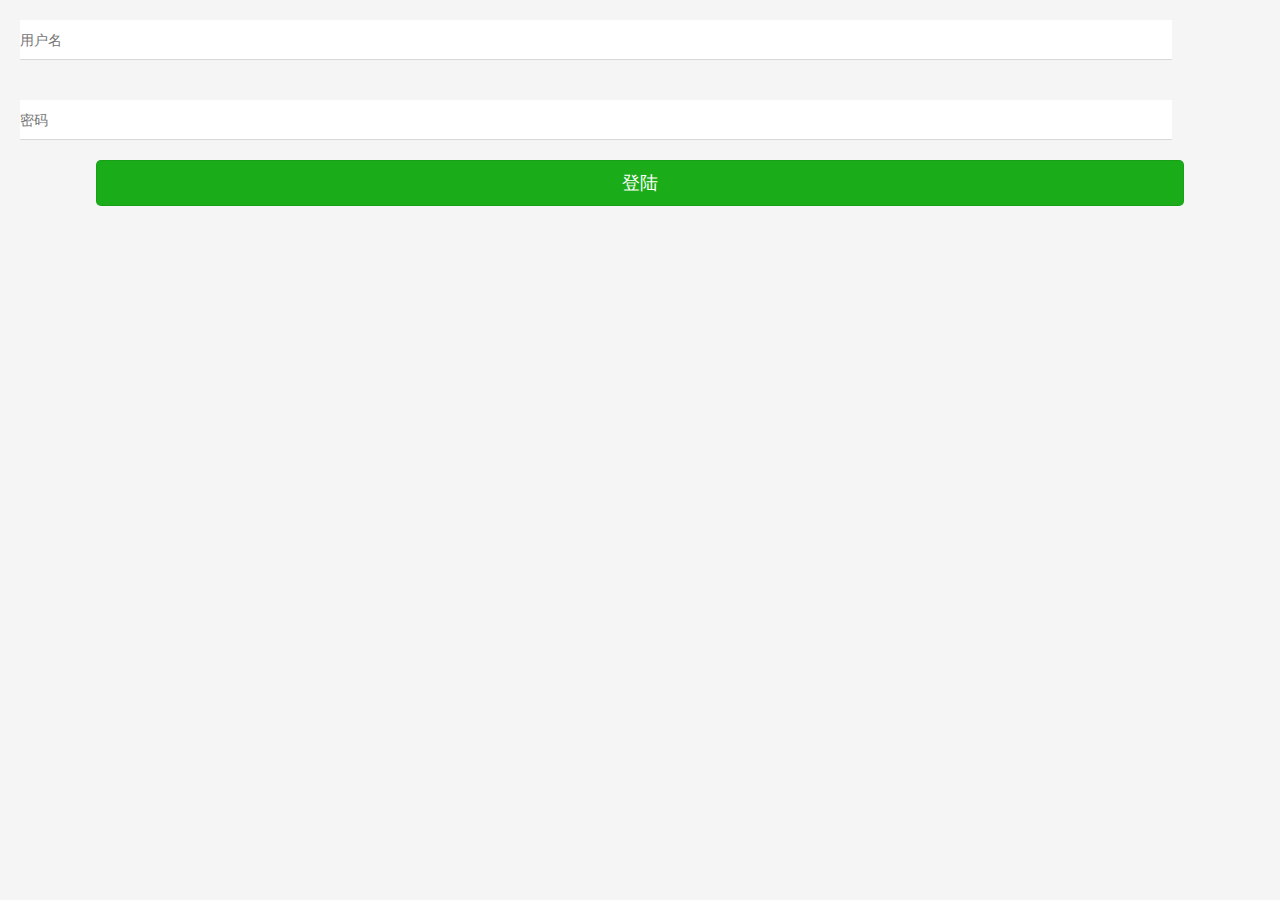
==== index.html @ 462e7522 "1111" ====
<!doctype html><html lang="en"><head><meta charset="utf-8"><link rel="shortcut icon" href="/favicon.ico"><meta name="viewport" content="width=device-width,initial-scale=1,shrink-to-fit=no"><script src="http://res.wx.qq.com/open/js/jweixin-1.0.0.js"></script><script src="https://cdn.staticfile.org/jquery/2.1.4/jquery.min.js"></script><script src="./js/jquery-weui.js"></script><link rel="stylesheet" href="./css/jquery-weui.css"><link rel="stylesheet" href="./css/weui.css"><link rel="stylesheet" href="./css/main.css"><link rel="stylesheet" href="./iconfont/iconfont.css"><meta name="theme-color" content="#000000"><link rel="manifest" href="/manifest.json"><title></title><link href="/static/css/1.9d49aa8b.chunk.css" rel="stylesheet"><link href="/static/css/main.959d4a80.chunk.css" rel="stylesheet"></head><body><div id="root"></div><script>!function(l){function e(e){for(var r,t,n=e[0],o=e[1],u=e[2],f=0,i=[];f<n.length;f++)t=n[f],p[t]&&i.push(p[t][0]),p[t]=0;for(r in o)Object.prototype.hasOwnProperty.call(o,r)&&(l[r]=o[r]);for(s&&s(e);i.length;)i.shift()();return c.push.apply(c,u||[]),a()}function a(){for(var e,r=0;r<c.length;r++){for(var t=c[r],n=!0,o=1;o<t.length;o++){var u=t[o];0!==p[u]&&(n=!1)}n&&(c.splice(r--,1),e=f(f.s=t[0]))}return e}var t={},p={2:0},c=[];function f(e){if(t[e])return t[e].exports;var r=t[e]={i:e,l:!1,exports:{}};return l[e].call(r.exports,r,r.exports,f),r.l=!0,r.exports}f.m=l,f.c=t,f.d=function(e,r,t){f.o(e,r)||Object.defineProperty(e,r,{enumerable:!0,get:t})},f.r=function(e){"undefined"!=typeof Symbol&&Symbol.toStringTag&&Object.defineProperty(e,Symbol.toStringTag,{value:"Module"}),Object.defineProperty(e,"__esModule",{value:!0})},f.t=function(r,e){if(1&e&&(r=f(r)),8&e)return r;if(4&e&&"object"==typeof r&&r&&r.__esModule)return r;var t=Object.create(null);if(f.r(t),Object.defineProperty(t,"default",{enumerable:!0,value:r}),2&e&&"string"!=typeof r)for(var n in r)f.d(t,n,function(e){return r[e]}.bind(null,n));return t},f.n=function(e){var r=e&&e.__esModule?function(){return e.default}:function(){return e};return f.d(r,"a",r),r},f.o=function(e,r){return Object.prototype.hasOwnProperty.call(e,r)},f.p="/";var r=window.webpackJsonp=window.webpackJsonp||[],n=r.push.bind(r);r.push=e,r=r.slice();for(var o=0;o<r.length;o++)e(r[o]);var s=n;a()}([])</script><script src="/static/js/1.32585c81.chunk.js"></script><script src="/static/js/main.b516ee18.chunk.js"></script></body></html>
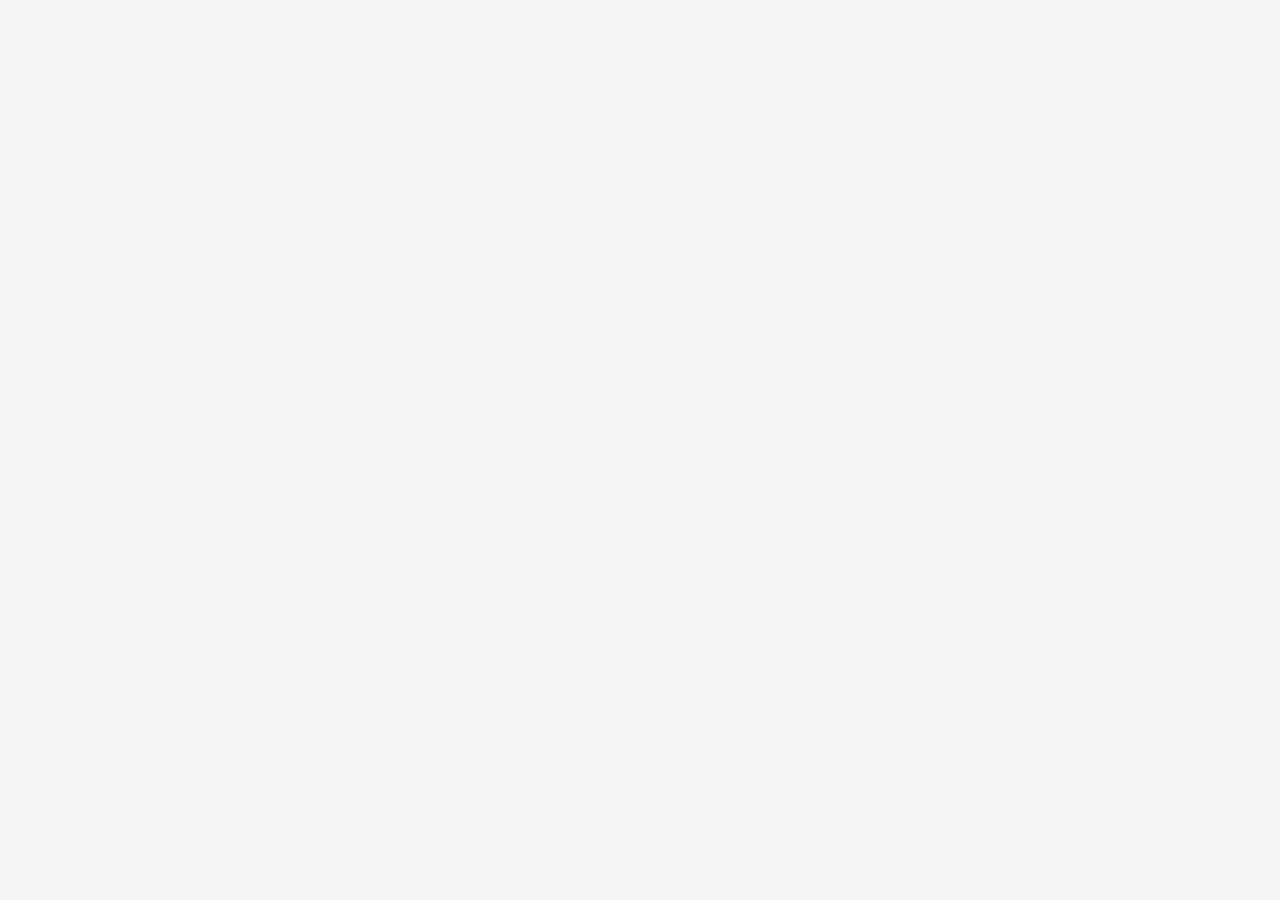
==== commit 587bfc67: "2018 11.30" ====
--- a/index.html
+++ b/index.html
@@ -1 +1 @@
-<!doctype html><html lang="en"><head><meta charset="utf-8"><link rel="shortcut icon" href="/favicon.ico"><meta name="viewport" content="width=device-width,initial-scale=1,shrink-to-fit=no"><script src="http://res.wx.qq.com/open/js/jweixin-1.0.0.js"></script><script src="https://cdn.staticfile.org/jquery/2.1.4/jquery.min.js"></script><script src="./js/jquery-weui.js"></script><link rel="stylesheet" href="./css/jquery-weui.css"><link rel="stylesheet" href="./css/weui.css"><link rel="stylesheet" href="./css/main.css"><link rel="stylesheet" href="./iconfont/iconfont.css"><meta name="theme-color" content="#000000"><link rel="manifest" href="/manifest.json"><title></title><link href="/static/css/1.9d49aa8b.chunk.css" rel="stylesheet"><link href="/static/css/main.959d4a80.chunk.css" rel="stylesheet"></head><body><div id="root"></div><script>!function(l){function e(e){for(var r,t,n=e[0],o=e[1],u=e[2],f=0,i=[];f<n.length;f++)t=n[f],p[t]&&i.push(p[t][0]),p[t]=0;for(r in o)Object.prototype.hasOwnProperty.call(o,r)&&(l[r]=o[r]);for(s&&s(e);i.length;)i.shift()();return c.push.apply(c,u||[]),a()}function a(){for(var e,r=0;r<c.length;r++){for(var t=c[r],n=!0,o=1;o<t.length;o++){var u=t[o];0!==p[u]&&(n=!1)}n&&(c.splice(r--,1),e=f(f.s=t[0]))}return e}var t={},p={2:0},c=[];function f(e){if(t[e])return t[e].exports;var r=t[e]={i:e,l:!1,exports:{}};return l[e].call(r.exports,r,r.exports,f),r.l=!0,r.exports}f.m=l,f.c=t,f.d=function(e,r,t){f.o(e,r)||Object.defineProperty(e,r,{enumerable:!0,get:t})},f.r=function(e){"undefined"!=typeof Symbol&&Symbol.toStringTag&&Object.defineProperty(e,Symbol.toStringTag,{value:"Module"}),Object.defineProperty(e,"__esModule",{value:!0})},f.t=function(r,e){if(1&e&&(r=f(r)),8&e)return r;if(4&e&&"object"==typeof r&&r&&r.__esModule)return r;var t=Object.create(null);if(f.r(t),Object.defineProperty(t,"default",{enumerable:!0,value:r}),2&e&&"string"!=typeof r)for(var n in r)f.d(t,n,function(e){return r[e]}.bind(null,n));return t},f.n=function(e){var r=e&&e.__esModule?function(){return e.default}:function(){return e};return f.d(r,"a",r),r},f.o=function(e,r){return Object.prototype.hasOwnProperty.call(e,r)},f.p="/";var r=window.webpackJsonp=window.webpackJsonp||[],n=r.push.bind(r);r.push=e,r=r.slice();for(var o=0;o<r.length;o++)e(r[o]);var s=n;a()}([])</script><script src="/static/js/1.32585c81.chunk.js"></script><script src="/static/js/main.b516ee18.chunk.js"></script></body></html>+<!doctype html><html lang="en"><head><meta charset="utf-8"><link rel="shortcut icon" href="/favicon.ico"><meta name="viewport" content="width=device-width,initial-scale=1,shrink-to-fit=no"><script src="http://res.wx.qq.com/open/js/jweixin-1.0.0.js"></script><script src="https://cdn.staticfile.org/jquery/2.1.4/jquery.min.js"></script><script src="./js/jquery-weui.js"></script><link rel="stylesheet" href="./css/jquery-weui.css"><link rel="stylesheet" href="./css/weui.css"><link rel="stylesheet" href="./css/main.css"><link rel="stylesheet" href="./iconfont/iconfont.css"><meta name="theme-color" content="#000000"><link rel="manifest" href="/manifest.json"><title></title><link href="/static/css/1.4d31d29f.chunk.css" rel="stylesheet"><link href="/static/css/main.91a14777.chunk.css" rel="stylesheet"></head><body><div id="root"></div><script>!function(l){function e(e){for(var r,t,n=e[0],o=e[1],u=e[2],f=0,i=[];f<n.length;f++)t=n[f],p[t]&&i.push(p[t][0]),p[t]=0;for(r in o)Object.prototype.hasOwnProperty.call(o,r)&&(l[r]=o[r]);for(s&&s(e);i.length;)i.shift()();return c.push.apply(c,u||[]),a()}function a(){for(var e,r=0;r<c.length;r++){for(var t=c[r],n=!0,o=1;o<t.length;o++){var u=t[o];0!==p[u]&&(n=!1)}n&&(c.splice(r--,1),e=f(f.s=t[0]))}return e}var t={},p={2:0},c=[];function f(e){if(t[e])return t[e].exports;var r=t[e]={i:e,l:!1,exports:{}};return l[e].call(r.exports,r,r.exports,f),r.l=!0,r.exports}f.m=l,f.c=t,f.d=function(e,r,t){f.o(e,r)||Object.defineProperty(e,r,{enumerable:!0,get:t})},f.r=function(e){"undefined"!=typeof Symbol&&Symbol.toStringTag&&Object.defineProperty(e,Symbol.toStringTag,{value:"Module"}),Object.defineProperty(e,"__esModule",{value:!0})},f.t=function(r,e){if(1&e&&(r=f(r)),8&e)return r;if(4&e&&"object"==typeof r&&r&&r.__esModule)return r;var t=Object.create(null);if(f.r(t),Object.defineProperty(t,"default",{enumerable:!0,value:r}),2&e&&"string"!=typeof r)for(var n in r)f.d(t,n,function(e){return r[e]}.bind(null,n));return t},f.n=function(e){var r=e&&e.__esModule?function(){return e.default}:function(){return e};return f.d(r,"a",r),r},f.o=function(e,r){return Object.prototype.hasOwnProperty.call(e,r)},f.p="/";var r=window.webpackJsonp=window.webpackJsonp||[],n=r.push.bind(r);r.push=e,r=r.slice();for(var o=0;o<r.length;o++)e(r[o]);var s=n;a()}([])</script><script src="/static/js/1.cb264ea1.chunk.js"></script><script src="/static/js/main.551dc5b1.chunk.js"></script></body></html>--- a/css/main.css
+++ b/css/main.css
@@ -34,7 +34,7 @@
 
 .gezi-flex-text {
     font-size: 14px;
-    color: #d9d9d9;
+    color: #948e8e;
     font-weight: 100;
 }
 
